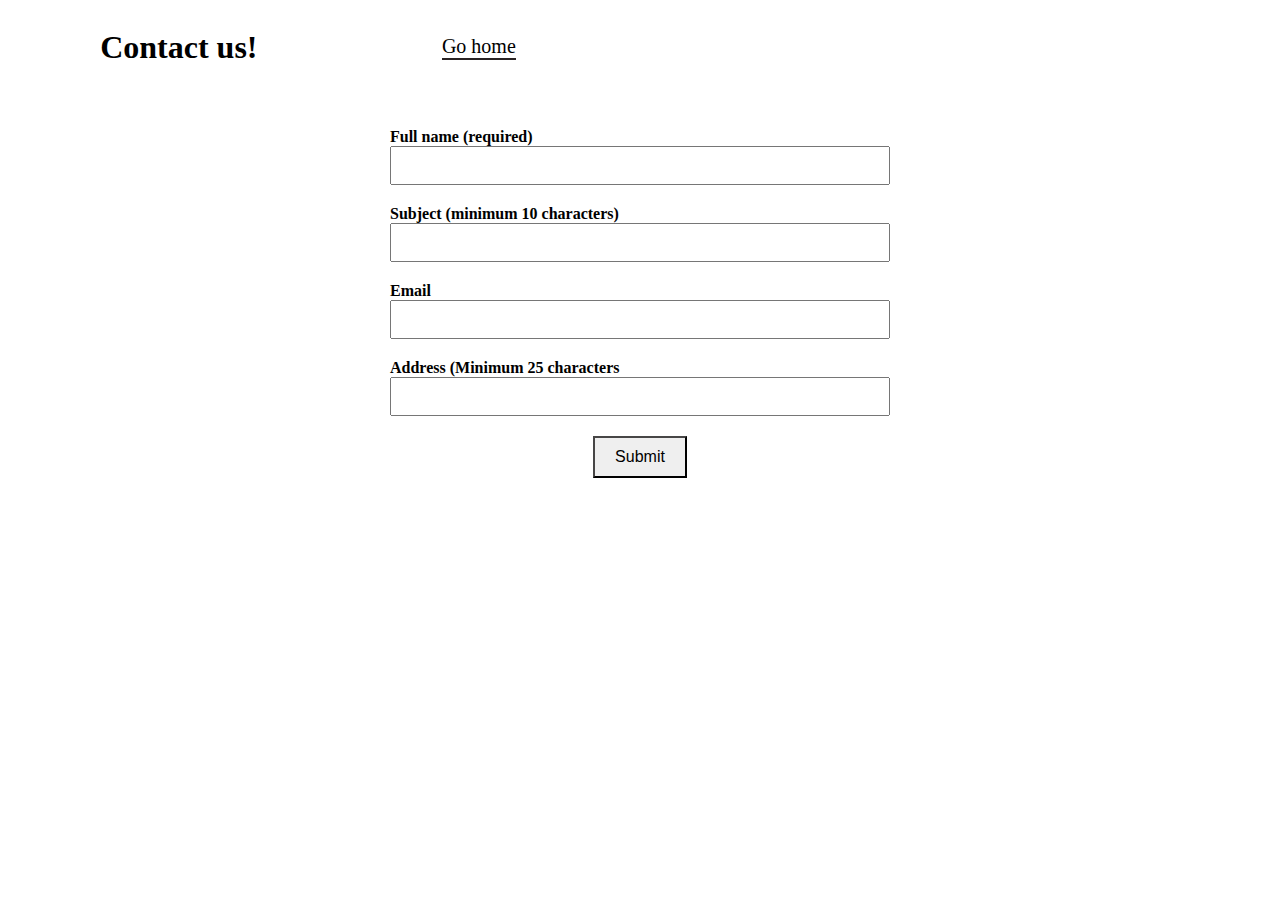
==== contact.html @ f6d8df57 "update" ====
<!DOCTYPE html>
<html lang="en">
<head>
  <meta charset="UTF-8">
  <meta http-equiv="X-UA-Compatible" content="IE=edge">
  <meta name="viewport" content="width=device-width, initial-scale=1.0">
  <link rel="stylesheet" href="/css/styles.css">
  <title>Document</title>
</head>
<body>
  <div class="nav-container">
    <h1>Contact us!</h1>
    <a class="nav-button" href="index.html">
    Go home
    </a>
  </div>
  <div class="message">Submission successful</div>

  <form class="contact-us" id="form" type="GET">
    <label for="name">Full name (required)</label>
    <input type="text" id="name" name="name" />
    <div id="fullName-error" class="form-error">*Please fill in full name</div>
    
    <label for="subject">Subject (minimum 10 characters)</label>
    <input type="text" id="subject" name="subject" />
    <div id="subject-error" class="form-error">*Please fill in subject with minimum 10 characters</div>
   
    <label for="email">Email</label>
    <input type="email" id="email" name="email" />
    <div id="email-error" class="form-error">*Please fill in a valid email</div>
   
    <label for="address">Address (Minimum 25 characters</label>
    <input type="text" id="address" name="address"/>
    <div id="address-error" class="form-error">*Please fill in your address with minimum 25 characters</div>
    
    <button class="submit-button">Submit</button>
    <script src="/js/contact.js"></script>
  </form>
</body>
</html>
---- css/styles.css ----
body {
  background-color: #fff;
  color: #000;
}

.loader {
  width: 100px;
  height: 100px;
  border-radius: 50%;
  border: solid 30px #fff;
  border-top: solid 30px rgb(102, 2, 2);
  animation: spin 1s linear infinite;
}

@keyframes spin {
  0% {
    transform: rotate(0deg);
  }
  100% {
    transform: rotate(360deg);
  }
}

.nav-container {
  display: flex;
  justify-content: space-around;
  align-items: center;
  max-width: 800px;
}

.nav-button {
  font-size: 20px;
  margin-right: 200px;
  border-bottom: 2px solid rgb(41, 35, 35);
}

.container {
  display: flex;
  flex-wrap: wrap;
  justify-content: space-evenly;
  max-width: 800px;
}

.game {
  margin-top: 10px;
  padding: 10px;
  width: 200px;
  border: 3px rgb(102, 2, 2) solid;
  border-radius: 5px;
}

a {
  color: #000;
  text-decoration: none;
}

.details-container {
  max-width: 500px;
  margin: auto;
}

.status {
  font-weight: bold;
  color: rgb(187, 31, 31);
}

span {
  font-weight: bold;
}

.contact-us {
  max-width: 500px;
  margin: auto;
  padding: 20px;
  display: flex;
  flex-direction: column;
}

label {
  font-weight: bold;
  margin-top: 20px;
}

input {
  padding: 10px;
}

.submit-button {
  display: block;
  align-self: center;
  padding: 10px 20px;
  margin-top: 20px;
  font-size: 16px;
  border-color: rgb(71, 70, 70);
  color: #000;
  cursor: pointer;
}

.form-error {
  display: none;
  margin-top: 0;
  color: rgb(156, 6, 6);
}

.message {
  margin: auto;
  border: rgb(71, 163, 86) solid 1px;
  border-radius: 10px;
  background-color: rgb(71, 163, 86);
  padding: 15px;
  max-width: 200px;
  text-align: center;
  display: none;
}
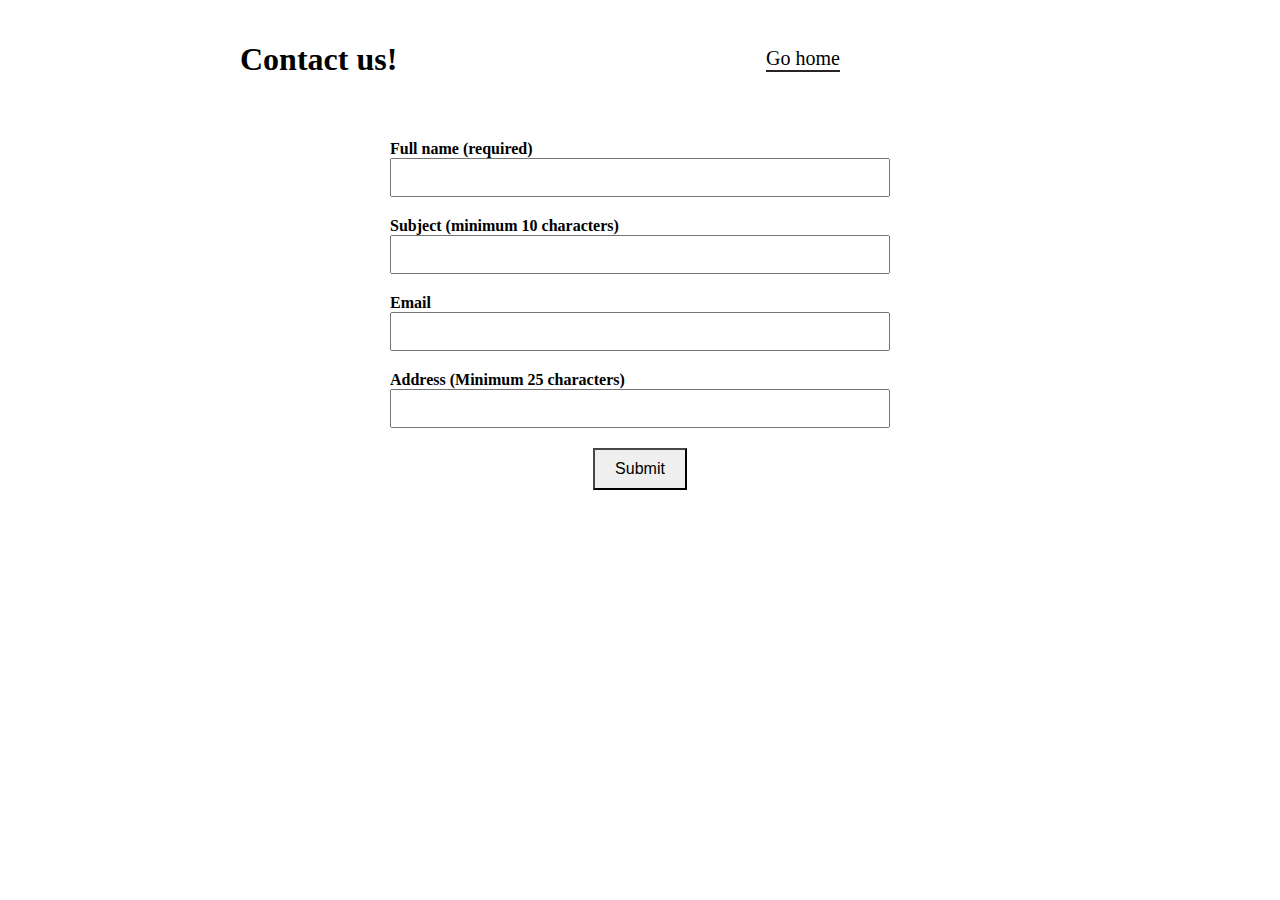
==== commit 9a2d6b9b: "adjustments" ====
--- a/contact.html
+++ b/contact.html
@@ -29,7 +29,7 @@
     <input type="email" id="email" name="email" />
     <div id="email-error" class="form-error">*Please fill in a valid email</div>
    
-    <label for="address">Address (Minimum 25 characters</label>
+    <label for="address">Address (Minimum 25 characters)</label>
     <input type="text" id="address" name="address"/>
     <div id="address-error" class="form-error">*Please fill in your address with minimum 25 characters</div>
     
--- a/css/styles.css
+++ b/css/styles.css
@@ -1,6 +1,7 @@
 body {
   background-color: #fff;
   color: #000;
+  margin: auto;
 }
 
 .loader {
@@ -23,9 +24,11 @@
 
 .nav-container {
   display: flex;
-  justify-content: space-around;
+  justify-content: space-between;
   align-items: center;
   max-width: 800px;
+  margin: auto;
+  margin-top: 20px;
 }
 
 .nav-button {
@@ -39,6 +42,7 @@
   flex-wrap: wrap;
   justify-content: space-evenly;
   max-width: 800px;
+  margin: auto;
 }
 
 .game {
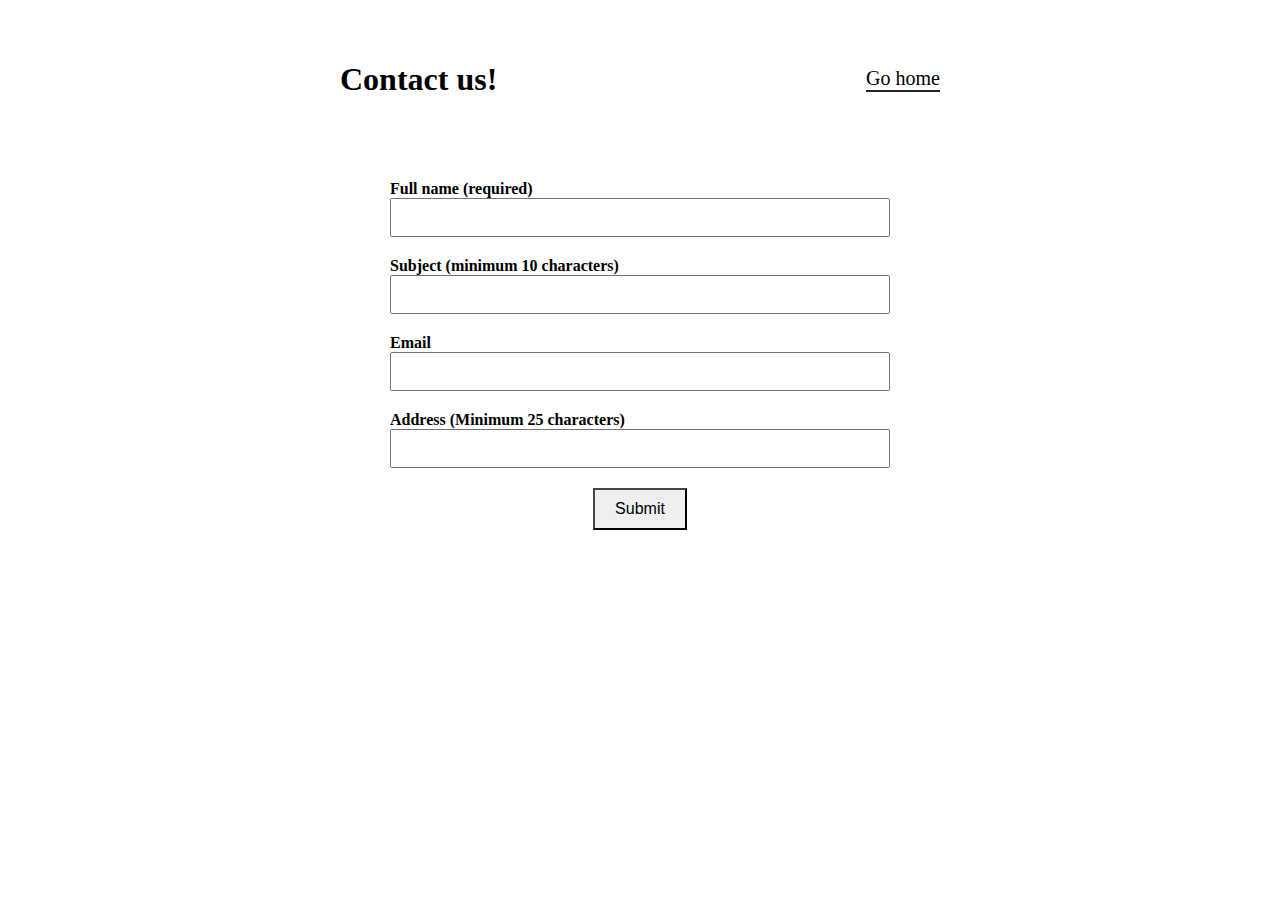
==== commit 788bd9d6: "ajdusting padding" ====
--- a/contact.html
+++ b/contact.html
@@ -15,7 +15,6 @@
     </a>
   </div>
   <div class="message">Submission successful</div>
-
   <form class="contact-us" id="form" type="GET">
     <label for="name">Full name (required)</label>
     <input type="text" id="name" name="name" />
--- a/css/styles.css
+++ b/css/styles.css
@@ -26,14 +26,14 @@
   display: flex;
   justify-content: space-between;
   align-items: center;
-  max-width: 800px;
+  max-width: 600px;
   margin: auto;
   margin-top: 20px;
+  padding: 20px;
 }
 
 .nav-button {
   font-size: 20px;
-  margin-right: 200px;
   border-bottom: 2px solid rgb(41, 35, 35);
 }
 
@@ -59,8 +59,9 @@
 }
 
 .details-container {
-  max-width: 500px;
+  max-width: 600px;
   margin: auto;
+  padding: 20px;
 }
 
 .status {
